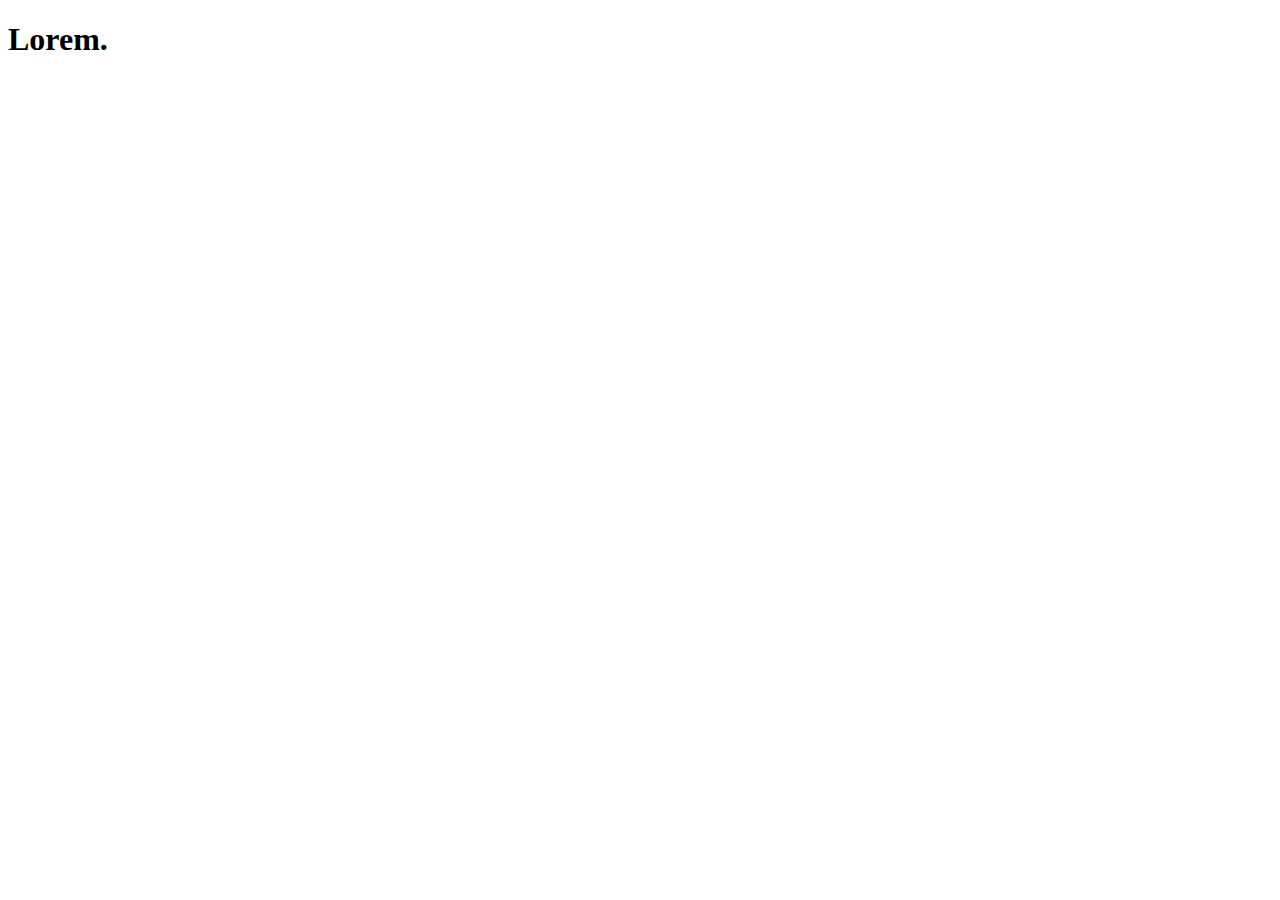
==== index.html @ 89f54690 "index.html created." ====
<!DOCTYPE html>
<html lang="en">
<head>
    <meta charset="UTF-8">
    <meta http-equiv="X-UA-Compatible" content="IE=edge">
    <meta name="viewport" content="width=device-width, initial-scale=1.0">
    <title>Document</title>
</head>
<body>
    <h1>Lorem.</h1>
</body>
</html>
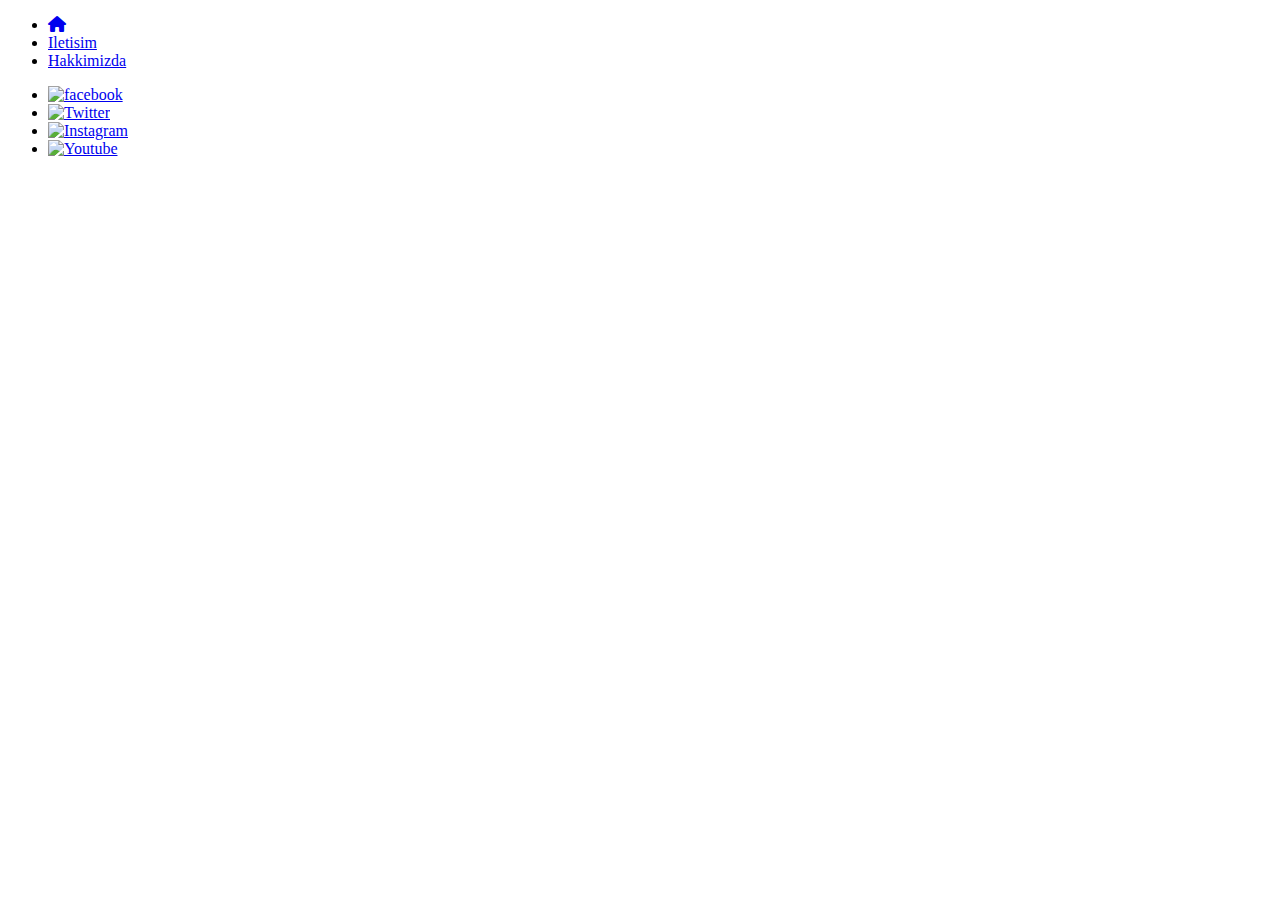
==== commit 228d58d1: "." ====
--- a/index.html
+++ b/index.html
@@ -5,8 +5,34 @@
     <meta http-equiv="X-UA-Compatible" content="IE=edge">
     <meta name="viewport" content="width=device-width, initial-scale=1.0">
     <title>Document</title>
+    <link rel="stylesheet" href="style.css">
+    <link rel="stylesheet" href="https://cdnjs.cloudflare.com/ajax/libs/font-awesome/6.1.1/css/all.min.css" />
 </head>
 <body>
-    <h1>Lorem.</h1>
+    <header></header>
+        <nav>
+            <ul>
+                <li>  <a class="active" href="index.html"><i class="fa-solid fa-house"></i></a></li>
+                <li> <a href="iletisim.html">Iletisim</a> </li>
+                <li> <a href="hakkimizda.html">Hakkimizda</a> </li>
+            </ul>
+        </nav>
+    
+    <footer>
+        <ul>
+          <li>
+            <a href="https://github.com/vahit01"><img src="image/svg/facebook.svg" alt="facebook" /></a>
+          </li>
+          <li>
+            <a href="https://github.com/vahit01"><img src="image/svg/Twitter.svg" alt="Twitter" /></a>
+          </li>
+          <li>
+            <a href="https://github.com/vahit01"><img src="image/svg/Instagram.svg" alt="Instagram" /></a>
+          </li>
+          <li>
+            <a href="https://github.com/vahit01"><img src="image/svg/Youtube.svg" alt="Youtube" /></a>
+          </li>
+        </ul>
+      </footer>
 </body>
 </html>
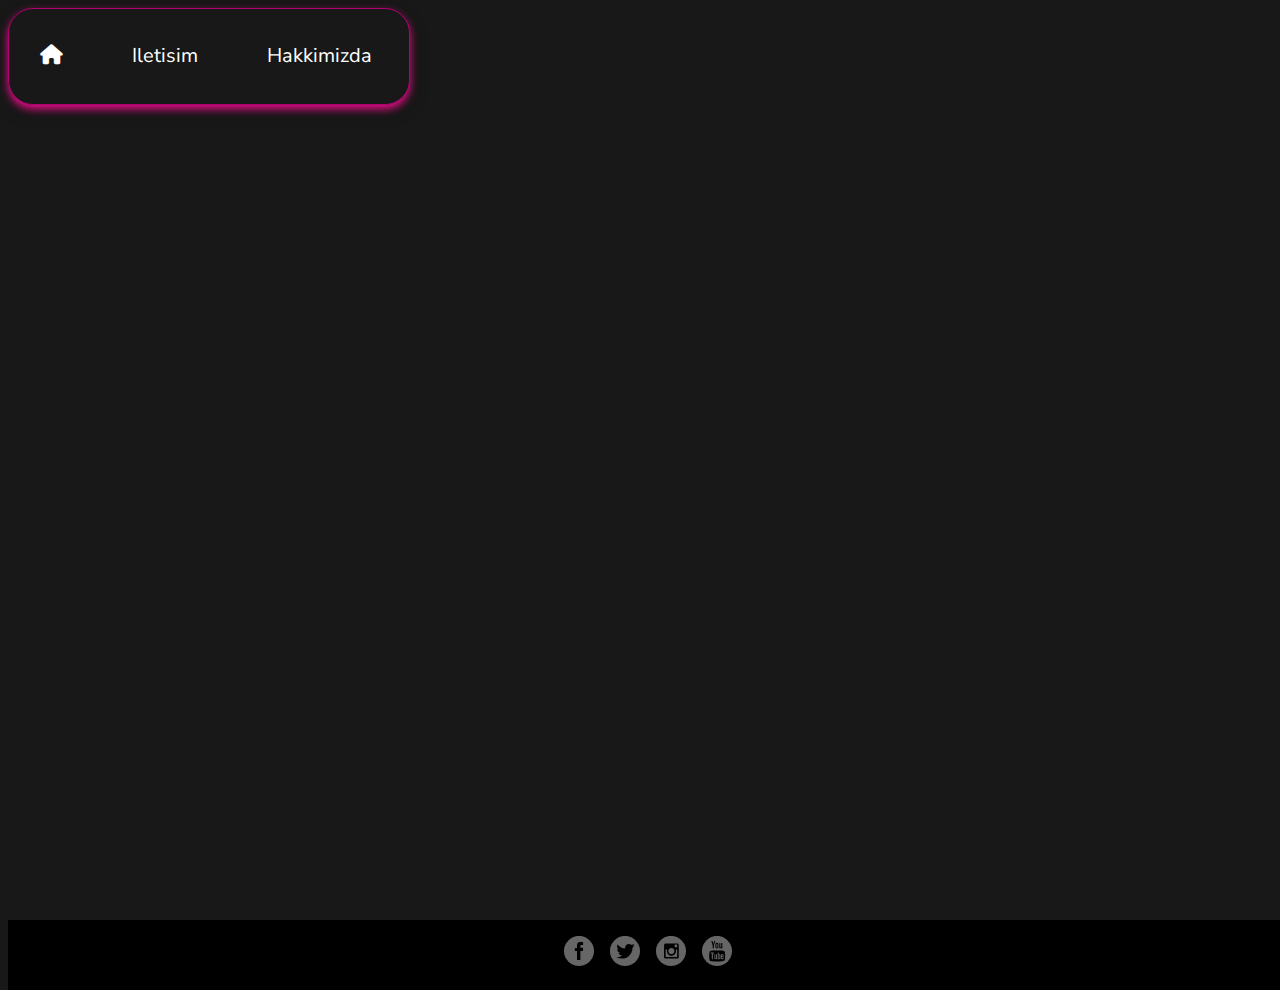
==== commit 3d4a970f: "." ====
--- a/index.html
+++ b/index.html
@@ -21,7 +21,7 @@
     <footer>
         <ul>
           <li>
-            <a href="https://github.com/vahit01"><img src="image/svg/facebook.svg" alt="facebook" /></a>
+            <a href="https://github.com/vahit01"><img src="image/svg/Facebook.svg" alt="facebook" /></a>
           </li>
           <li>
             <a href="https://github.com/vahit01"><img src="image/svg/Twitter.svg" alt="Twitter" /></a>
--- a/style.css
+++ b/style.css
@@ -0,0 +1,122 @@
+@import url('https://fonts.googleapis.com/css2?family=Nunito+Sans:wght@200&display=swap');
+
+:root {
+    --font-style: 'Nunito Sans', sans-serif;
+}
+
+body {
+    font-family: var(--font-style);
+    background-color: #181818;
+    
+}
+
+*:after,
+*:before {
+  box-sizing: border-box;
+}
+
+.active {
+    color: white;
+}
+
+.fa-solid, .fas {
+    font-family: "Font Awesome 6 Free";
+    font-weight: 900;
+}
+
+nav a {
+    display: block;
+    padding: 8px;
+    text-decoration: none;
+    color: white;
+    text-align: center;
+    margin-right: 6px;
+  }
+
+
+nav ul {
+   margin: 0;
+   width: 400px;
+   display: flex;
+   flex-direction: row;
+   list-style: none;
+   padding: 25px 0;
+   border-radius: 25px;
+   border: 0.1px solid #AF0171;
+   background-color: #181818;
+   box-shadow: 0 4px 8px #E80F88, 0 6px 20px 0 rgba(0, 0, 0, 0.19);
+}
+
+li {
+    margin: auto;
+    color: white;
+    font-size: 20px;
+    cursor: pointer;
+    display: inline;
+    float: left;
+    background-color: inherit;
+}
+ 
+li  {
+    color: #ffffff; 
+ }
+
+li:after {
+    display: block;
+    content: '';
+    border-bottom: solid 1px #E80F88;
+    padding-bottom: 1%;
+    transform: scaleX(0);
+    transition: transform 200ms ease-in-out;
+}
+
+li:hover::after {
+    transform: scaleX(1);
+    filter: brightness(1.2);
+}
+
+footer {
+    width: 100%;
+    margin-top: 20px;
+    background-color: black;
+    color: white;
+    display: flex;
+    flex-direction: row;
+    align-items: center;
+    justify-content: center;
+    position:absolute;
+    top: 100%;
+  }
+  footer img {
+    width: 30px;
+    filter: invert(0.4);
+  }
+  footer img:hover {
+    filter: invert(1);
+  }
+  footer ul {
+    display: flex;
+    align-items: center;
+    justify-content: space-between;
+    column-gap: 16px;
+    width: max-content;
+    padding: 0;
+  }
+  
+  .column {
+    float: left;
+    width: 33.33%;
+    padding: 15px;
+    box-sizing: border-box;
+  }
+  
+  .row:after {
+    content: "";
+    display: table;
+    clear: both;
+  }
+  
+  .column img {
+    width: 100%;
+  }
+  
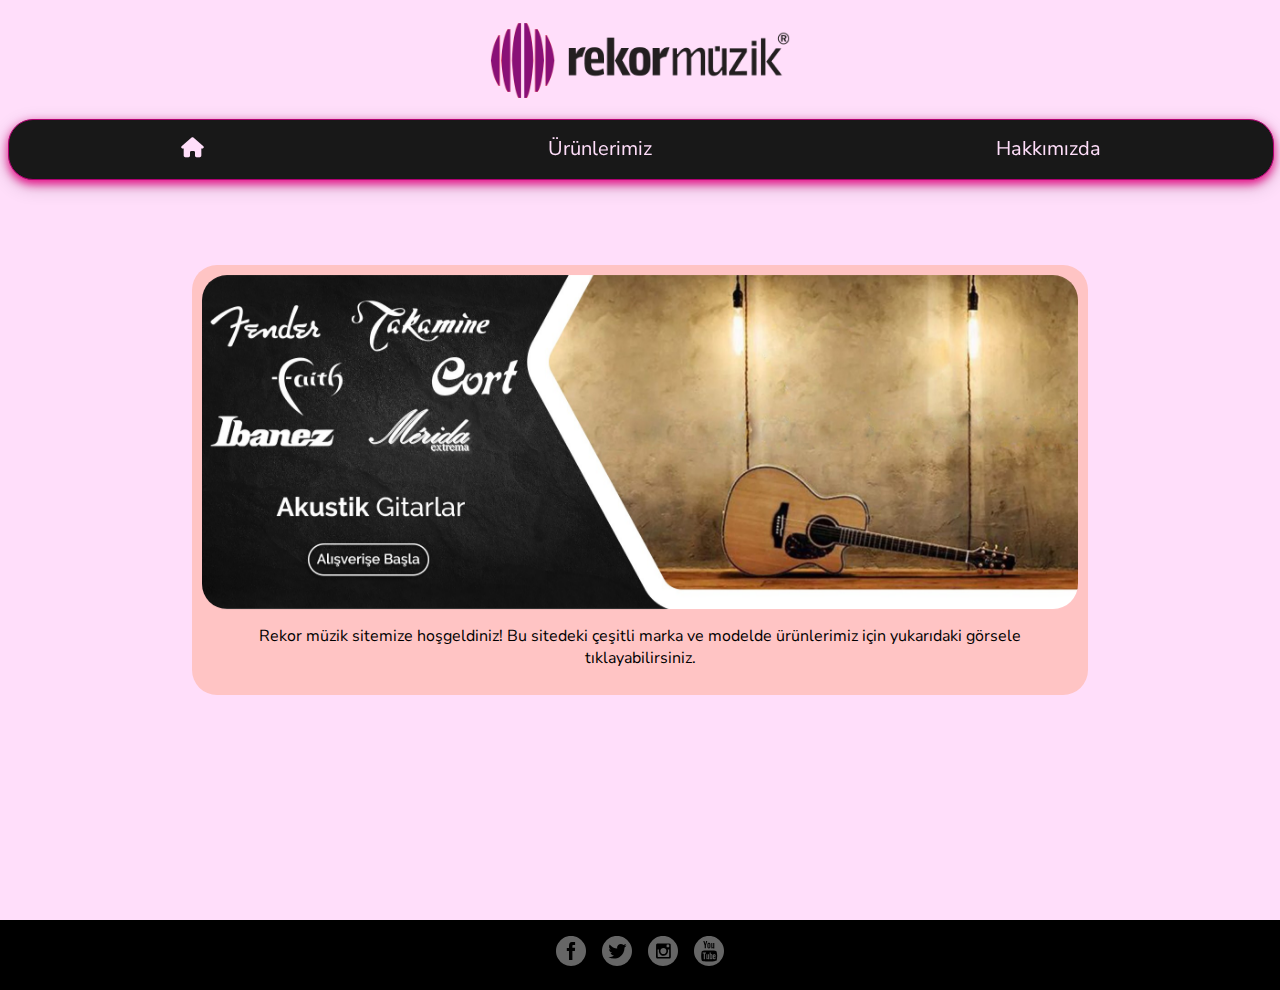
==== commit 6a4c5124: "Edited." ====
--- a/index.html
+++ b/index.html
@@ -1,37 +1,52 @@
 <!DOCTYPE html>
-<html lang="en">
+<html lang="tr">
 <head>
     <meta charset="UTF-8">
     <meta http-equiv="X-UA-Compatible" content="IE=edge">
     <meta name="viewport" content="width=device-width, initial-scale=1.0">
-    <title>Document</title>
-    <link rel="stylesheet" href="style.css">
+    <title>Rekor Müzik | Anasayfa</title>
+    <link rel="stylesheet" href="css/style.css">
     <link rel="stylesheet" href="https://cdnjs.cloudflare.com/ajax/libs/font-awesome/6.1.1/css/all.min.css" />
+ 
 </head>
 <body>
-    <header></header>
-        <nav>
+<!-- logo -->
+    <header class="hvr-grow">
+    <a href="index.html"><img src="image/png/logo.png" alt="rekor muzik"></a>
+    </header>
+<!-- Nav-bar -->
+        <nav >
             <ul>
-                <li>  <a class="active" href="index.html"><i class="fa-solid fa-house"></i></a></li>
-                <li> <a href="iletisim.html">Iletisim</a> </li>
-                <li> <a href="hakkimizda.html">Hakkimizda</a> </li>
+                <li>  <a class=" hvr-grow active"href="index.html"><i class="fa-solid fa-house" ></i>
+               </a></li>
+                <li> <a class="hvr-grow" href="urunlerimiz.html">Ürünlerimiz</a> </li>
+                <li> <a class="hvr-grow" href="hakkimizda.html">Hakkımızda</a> </li>
+            
             </ul>
         </nav>
-    
-    <footer>
+<!-- Metin ve resim -->
+        <section>
+            <article class="cool2">
+                <a href="urunlerimiz.html">
+                <img class="hvr-shrink" src="image/jpg/34.jpg" alt="Gitar"></a>
+                <p>Rekor müzik sitemize hoşgeldiniz! Bu sitedeki çeşitli marka ve modelde ürünlerimiz için yukarıdaki görsele tıklayabilirsiniz.</p>
+          </article>
+        </section>
+<!-- footer -->
+      <footer class="center">
         <ul>
-          <li>
-            <a href="https://github.com/vahit01"><img src="image/svg/Facebook.svg" alt="facebook" /></a>
-          </li>
-          <li>
-            <a href="https://github.com/vahit01"><img src="image/svg/Twitter.svg" alt="Twitter" /></a>
-          </li>
-          <li>
-            <a href="https://github.com/vahit01"><img src="image/svg/Instagram.svg" alt="Instagram" /></a>
-          </li>
-          <li>
-            <a href="https://github.com/vahit01"><img src="image/svg/Youtube.svg" alt="Youtube" /></a>
-          </li>
+            <li>
+              <a class="hvr-grow" target="_blank" href="https://github.com/vahit01"><img src="image/svg/Facebook.svg" alt="facebook" /></a>
+            </li>
+            <li>
+              <a class="hvr-grow" target="_blank" href="https://github.com/vahit01"><img src="image/svg/Twitter.svg" alt="Twitter" /></a>
+            </li>
+            <li>
+              <a class="hvr-grow" target="_blank" href="https://github.com/vahit01"><img src="image/svg/Instagram.svg" alt="Instagram" /></a>
+            </li>
+            <li>
+              <a class="hvr-grow" target="_blank" href="https://github.com/vahit01"><img src="image/svg/Youtube.svg" alt="Youtube" /></a>
+            </li>
         </ul>
       </footer>
 </body>
--- a/css/style.css
+++ b/css/style.css
@@ -0,0 +1,243 @@
+@import url('https://fonts.googleapis.com/css2?family=Nunito+Sans:wght@600&display=swap');
+
+:root {
+    --font-style: 'Nunito Sans', sans-serif;
+}
+
+body {
+    font-family: var(--font-style);
+    background-color:#FFDEFA;
+   
+    
+}
+ /* logo-banner */
+  
+  header.hvr-grow {
+    width: 350px;
+    margin-left:auto; margin-right:auto;
+  }
+
+   header {
+    padding: 10px;
+    text-align: center;
+  }
+  header img {
+    width: 300px; 
+  }
+
+  /* grow */
+  .hvr-grow {
+    display:flow-root;
+    vertical-align:middle;
+    -webkit-transform: perspective(1px) translateZ(0);
+    transform: perspective(1px) translateZ(0);
+    box-shadow: 0 0 1px rgba(0, 0, 0, 0);
+    -webkit-transition-duration: 0.3s;
+    transition-duration: 0.3s;
+    -webkit-transition-property: transform;
+    transition-property: transform;
+  }
+
+  .hvr-grow:hover, .hvr-grow:focus, .hvr-grow:active {
+    -webkit-transform: scale(1.1);
+    transform: scale(1.1);
+  }
+ 
+  /* shrink */
+  .hvr-shrink {
+    display: inline-block;
+    vertical-align: middle;
+    -webkit-transform: perspective(1px) translateZ(0);
+    transform: perspective(1px) translateZ(0);
+    box-shadow: 0 0 1px rgba(0, 0, 0, 0);
+    -webkit-transition-duration: 0.3s;
+    transition-duration: 0.3s;
+    -webkit-transition-property: transform;
+    transition-property: transform;
+  }
+  .hvr-shrink:hover, .hvr-shrink:focus, .hvr-shrink:active {
+    -webkit-transform: scale(0.95);
+    transform: scale(0.95);
+  }
+  
+  /* nav-bar */
+*:after,
+*:before {
+  box-sizing: border-box;
+}
+
+.active {
+    color: #FFDEFA;
+    margin: 0px;
+}
+
+.fa-solid, .fas {
+    font-family: "Font Awesome 6 Free";
+    font-weight: 900;
+}
+
+
+nav a {
+    display: flex;
+    padding: 5px;
+    text-decoration: none;
+    color: #FFDEFA;
+    text-align: center;
+    ;
+  }
+
+nav ul {
+   margin: 0px;
+   width: 100%;
+   display:-webkit-inline-box;
+   flex-direction: row;
+   list-style: none;
+   padding: 10px 0;
+   border-radius: 25px;
+   border: 0.3px solid #AF0171;
+   background-color: #181818;
+   box-shadow: 0 4px 10px #E80F88, 0 6px 20px 0 rgba(0, 0, 0, 0.19);
+}
+
+li {
+    margin: auto;
+    color:black;
+    font-size: 20px;
+    cursor: pointer;
+    display: inline;
+    float: left;
+    background-color: inherit;
+}
+ 
+li  {
+    color: #ffffff; 
+ }
+
+li:after {
+    display: block;
+    content: '';
+    border-bottom: solid 1px #AF0171;
+    padding-bottom: 1%;
+    transform: scaleX(0);
+    transition: transform 200ms ease-in-out;
+}
+
+li:hover::after {
+    transform: scaleX(1);
+    filter: brightness(1.2);
+}
+/* urunlerimiz */
+.fiyat {
+  margin-top: 10px;
+}
+
+.isim {
+ color: #AF0171;
+}
+ article.cool {
+  display:block;
+  float:left;
+  width:100%;
+  padding: 10px;
+  box-sizing: border-box;
+  border-radius: 25px;
+  background-color: #FFC4C4;
+  margin-top: 30px;
+  
+ }
+ article.cool2 {
+  display: block;
+  float: left;
+  width: 70%;
+  padding: 10px;
+  box-sizing: border-box;
+  border-radius: 25px;
+  background-color: #FFC4C4;
+  margin-top: 30px;
+  position: absolute;
+  left: 50%;
+  top: 50%;
+  transform: translate(-50%, -50%);
+ }
+ article img {
+  width: 100%;
+  border-radius: 25px;
+  cursor: pointer;
+ }
+ article h2,h3,p{
+  text-align: center;
+ }
+.column {
+  display:block;
+  float:left;
+  width:33.33%;
+  padding: 10px;
+  box-sizing: border-box;
+  border-radius: 25px;
+  background-color: #FFC4C4;
+  margin-top: 30px;
+  cursor: pointer;
+}
+
+.column img {
+  width: 100%;
+  border-radius: 25px;
+  cursor: pointer;
+}
+
+.row:after {
+  content: "";
+  display: table;
+  clear: both;
+}
+
+div p {
+  text-align: center;
+  font-size: medium;
+  margin: 3px;
+}
+
+
+
+
+
+
+
+
+
+/* footer edit */
+footer {
+  width: 100%;
+  margin-top: 20px;
+  background-color: black;
+  color: #f5f5f5;
+  display: flex;
+  flex-direction: row;
+  align-items: center;
+  justify-content: center;
+  position: absolute;
+  top: 100%;
+}
+.center
+{
+  position: absolute;
+  left: 0px;
+}
+
+footer img {
+  width: 30px;
+  filter: invert(0.4);
+}
+
+footer img:hover {
+  filter: invert(1);
+}
+
+footer ul {
+  display: flex;
+  align-items: center;
+  justify-content: space-between;
+  column-gap: 16px;
+  width: max-content;
+  padding: 0;
+}